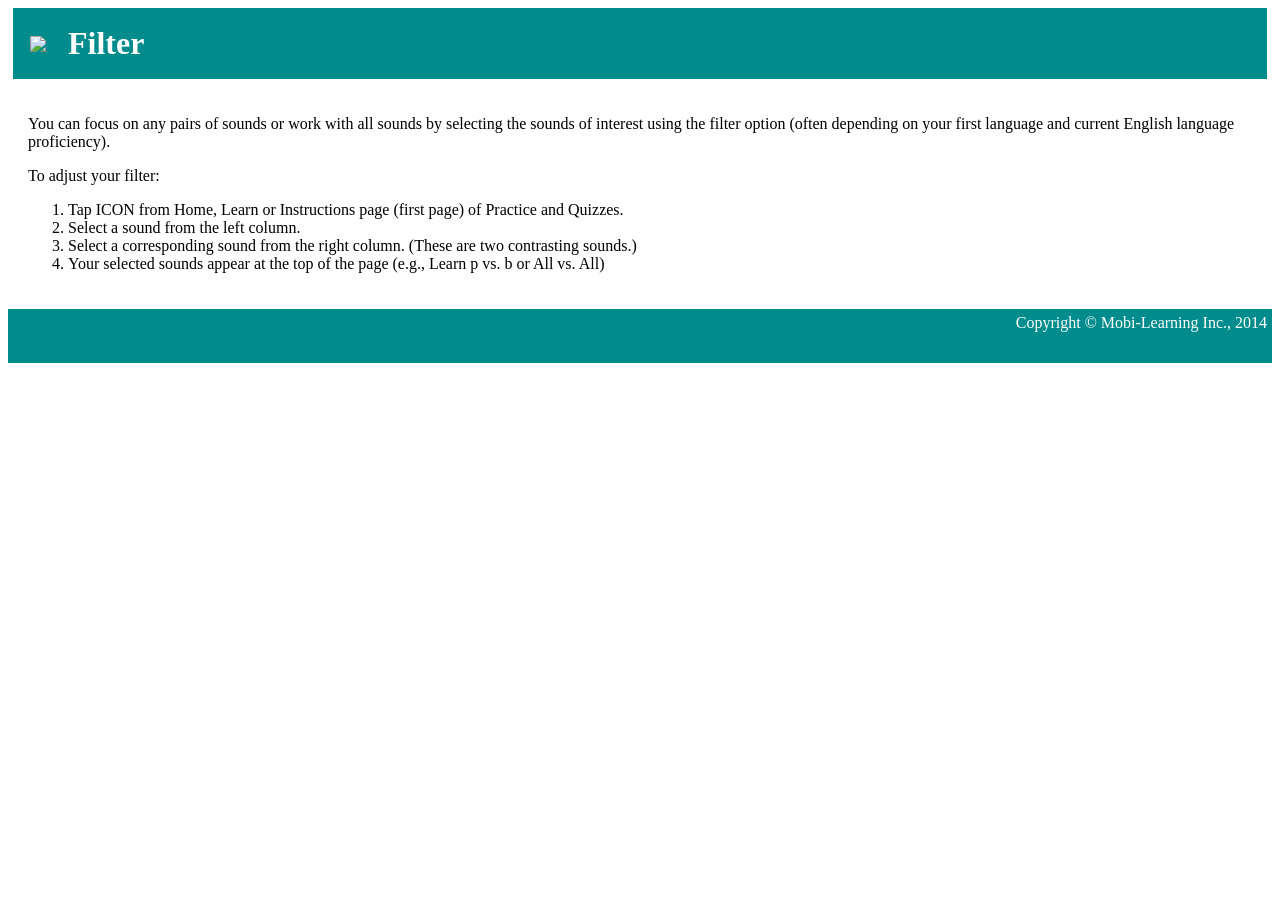
==== MinPairs/filter.html @ e1f6eef7 "Help modified Help is now using HTML. Requires some changes in css" ====
<html>
    <head>
        <title>Filter</title>
        <link rel="stylesheet" href="MPMain.css" />        
    </head>
    <body>
        <div id="container">
            <div id="header">
        <table border="0" cellpadding="10">
            <tr>
                <td>
                    <img src="images/springsource.png">
                        </td>
                <td>
                    <h1>Filter</h1>
                </td>
            </tr>
        </table>
        </div></div>
        <div id="content">
        <p>You can focus on any pairs of sounds or work with all sounds by selecting the sounds of interest using the filter option (often depending on your first language and current English language proficiency).</p>
        
        <p>To adjust your filter:</p>
        <ol>
            <li> Tap ICON from Home, Learn or Instructions page (first page) of Practice and Quizzes.</li>
            <li>Select a sound from the left column.</li>
            <li>Select a corresponding sound from the right column. (These are two contrasting sounds.)</li>
            <li>Your selected sounds appear at the top of the page (e.g., Learn p vs. b or All vs. All)</li>
        </ol>
        </div>
        <div id="footer">
            Copyright &copy; Mobi-Learning Inc., 2014
        </div>
    </body>
</html>
---- MinPairs/MPMain.css ----
body{
font-family:avenir;
}

#container
{
	margin: 0 5px;
	background: #fff;
}
h1{
    color:#fff;
}
#header
{
	background: #008c8c;
    color:#fff;
	padding: 5px;
}

#header h1 { margin: 0; }

#navigation
{
	float: left;
	width: 100%;
    color:#fff;
	background: #008c8c;
}

#navigation ul
{
	margin: 0;
	padding: 0;
}

#navigation ul li
{
	list-style-type: none;
	display: inline;
}

#navigation li a
{
	display: block;
	float: left;
	padding: 5px 10px;
	color: #fff;
	text-decoration: none;
	border-right: 1px solid #fff;
}

#navigation li a:hover { background: #383; }

#content
{
	clear: left;
	padding: 20px;
}

#content h2
{
	color: #000;
	font-size: 160%;
	margin: 0 0 .5em;
}

#footer
{
	background: #008c8c;
    color:#fff;
	text-align: right;
	padding: 5px;
	height: 5%;
}
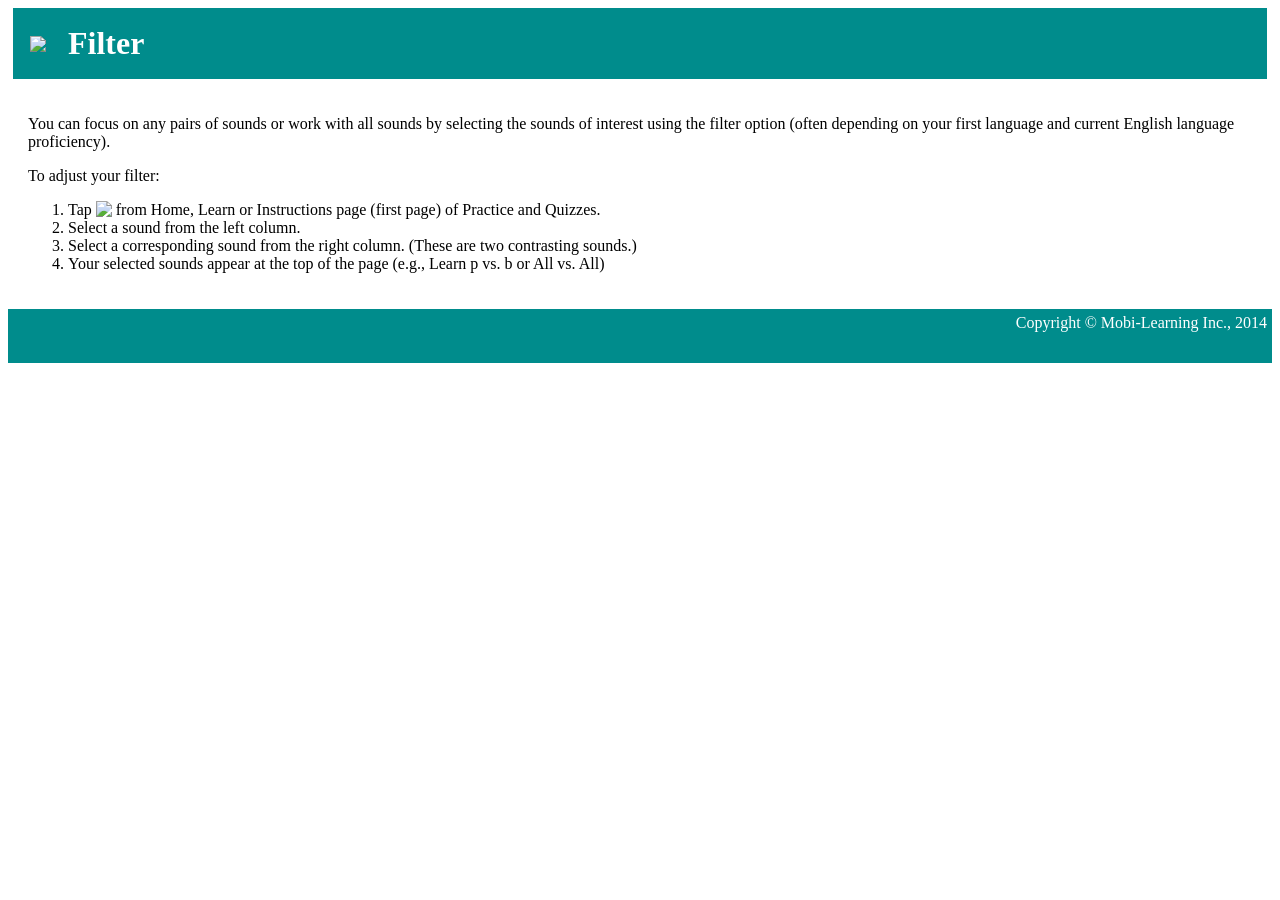
==== commit d0ab1145: "Help update" ====
--- a/MinPairs/filter.html
+++ b/MinPairs/filter.html
@@ -9,8 +9,8 @@
         <table border="0" cellpadding="10">
             <tr>
                 <td>
-                    <img src="images/springsource.png">
-                        </td>
+                    <img src="logo_29pt-2.png">
+                </td>
                 <td>
                     <h1>Filter</h1>
                 </td>
@@ -22,7 +22,7 @@
         
         <p>To adjust your filter:</p>
         <ol>
-            <li> Tap ICON from Home, Learn or Instructions page (first page) of Practice and Quizzes.</li>
+            <li> Tap <img src="mFilter.png" align="top"/> from Home, Learn or Instructions page (first page) of Practice and Quizzes.</li>
             <li>Select a sound from the left column.</li>
             <li>Select a corresponding sound from the right column. (These are two contrasting sounds.)</li>
             <li>Your selected sounds appear at the top of the page (e.g., Learn p vs. b or All vs. All)</li>
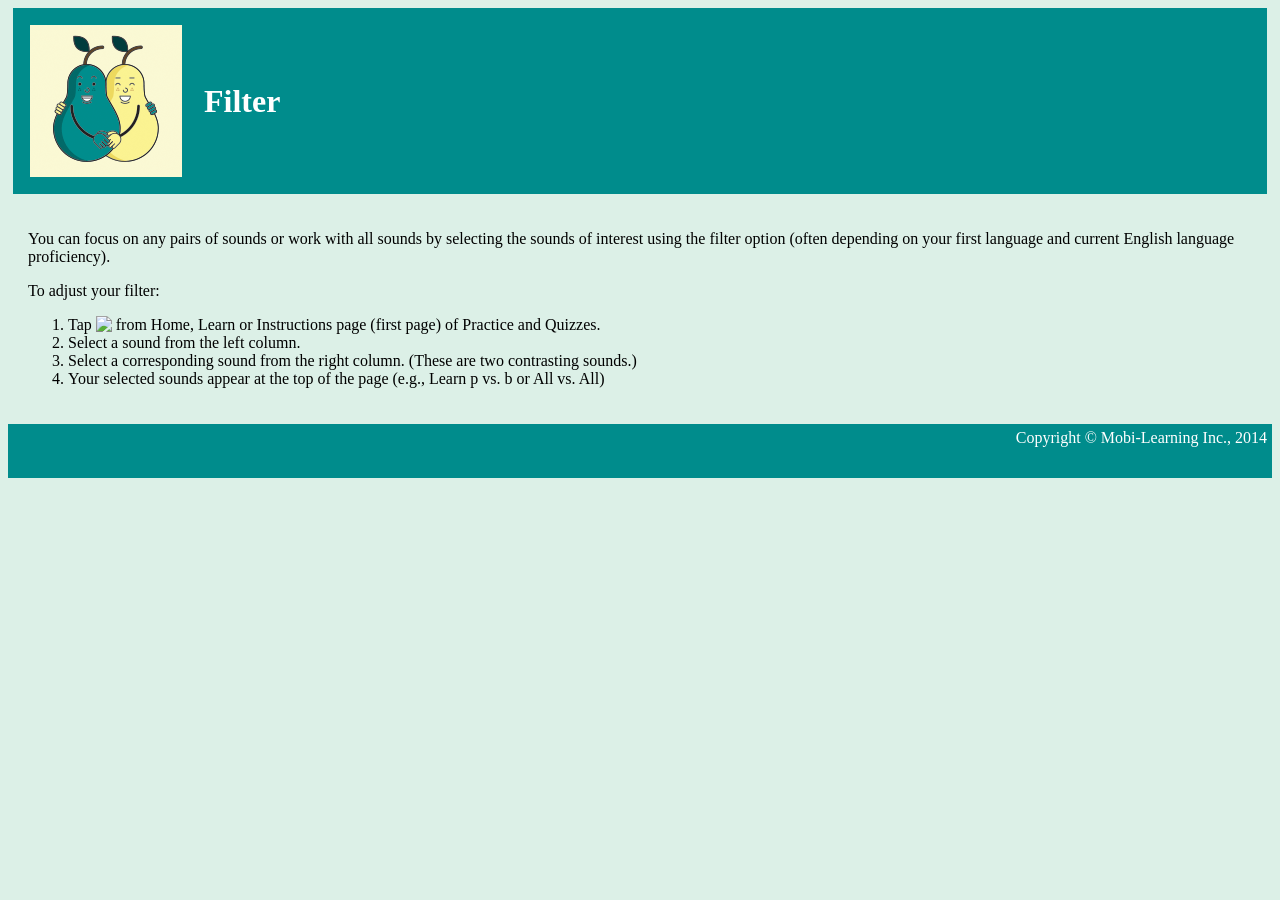
==== commit dc1fb954: "Asset Updates. Updates to HTML Help View." ====
--- a/MinPairs/filter.html
+++ b/MinPairs/filter.html
@@ -9,7 +9,7 @@
         <table border="0" cellpadding="10">
             <tr>
                 <td>
-                    <img src="logo_29pt-2.png">
+                    <a href="index.html"><img src="logo.png"></a>
                 </td>
                 <td>
                     <h1>Filter</h1>
--- a/MinPairs/MPMain.css
+++ b/MinPairs/MPMain.css
@@ -1,5 +1,6 @@
 body{
 font-family:avenir;
+background:#DCF0E7
 }
 
 #container
